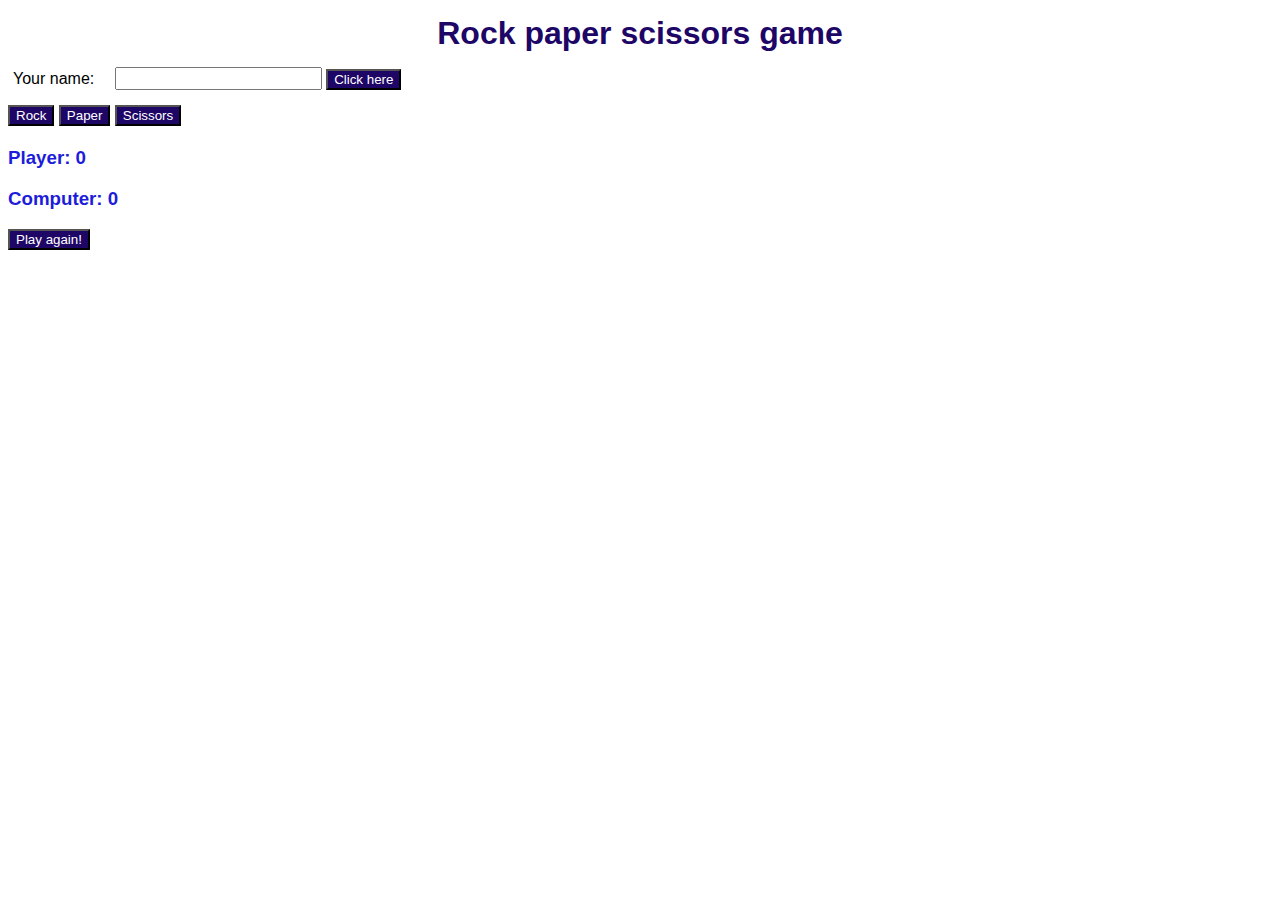
==== index.html @ 23656021 "upload" ====
<!DOCTYPE html>
<html lang="en">
  <head>
    <meta charset="UTF-8" />
    <meta http-equiv="X-UA-Compatible" content="IE=edge" />
    <meta name="viewport" content="width=device-width, initial-scale=1.0" />
    <script src="./js/game.js" defer></script>
    <link rel="stylesheet" href="style.css" />
    <link rel="shortcut icon" href="#" />
    <title>Rock Paper Scissors</title>
  </head>
  <body>
    <main>
      <h1>Rock paper scissors game</h1>
      <label for="namn">Your name:</label>
      <input type="text" id="name-input" />
      <button id="name-button">Click here</button>

      <h2 id="user-name"></h2>

      <div id="div1">
        <button id="user-btn" class="0">Rock</button>
        <button id="user-btn" class="1">Paper</button>
        <button id="user-btn" class="2">Scissors</button>
      </div>
      <div>
        <h4 id="user-choices"></h4>
        <h4 id="computer-choice"></h4>
      </div>

      <h2 id="round-counter"></h2>
      <div id="PC">
        <h3 id="user-points"></h3>
        <h3 id="computer-points"></h3>
        <h1 id="winner-name"></h1>
      </div>
      <button id="restart-game">Play again!</button>
    </main>
  </body>
</html>
---- style.css ----
body {
  height: 100vh;
  font-family: sans-serif;
}

h1 {
  margin: 15px;
  color: rgb(30, 6, 102);
  text-align: center;
}

h2 {
  margin: 15px;
  color: rgb(15, 84, 119);
  text-align: center;
}

label {
  margin-left: 5px;
}
input {
  font-size: 15px;
  margin-left: 1rem;
}

H3 {
  color: rgb(28, 28, 218);
  margin: 15px 5;
}

button {
  background-color: rgb(30, 6, 102);
  color: white;
}

#winner-name {
  color: red;
}
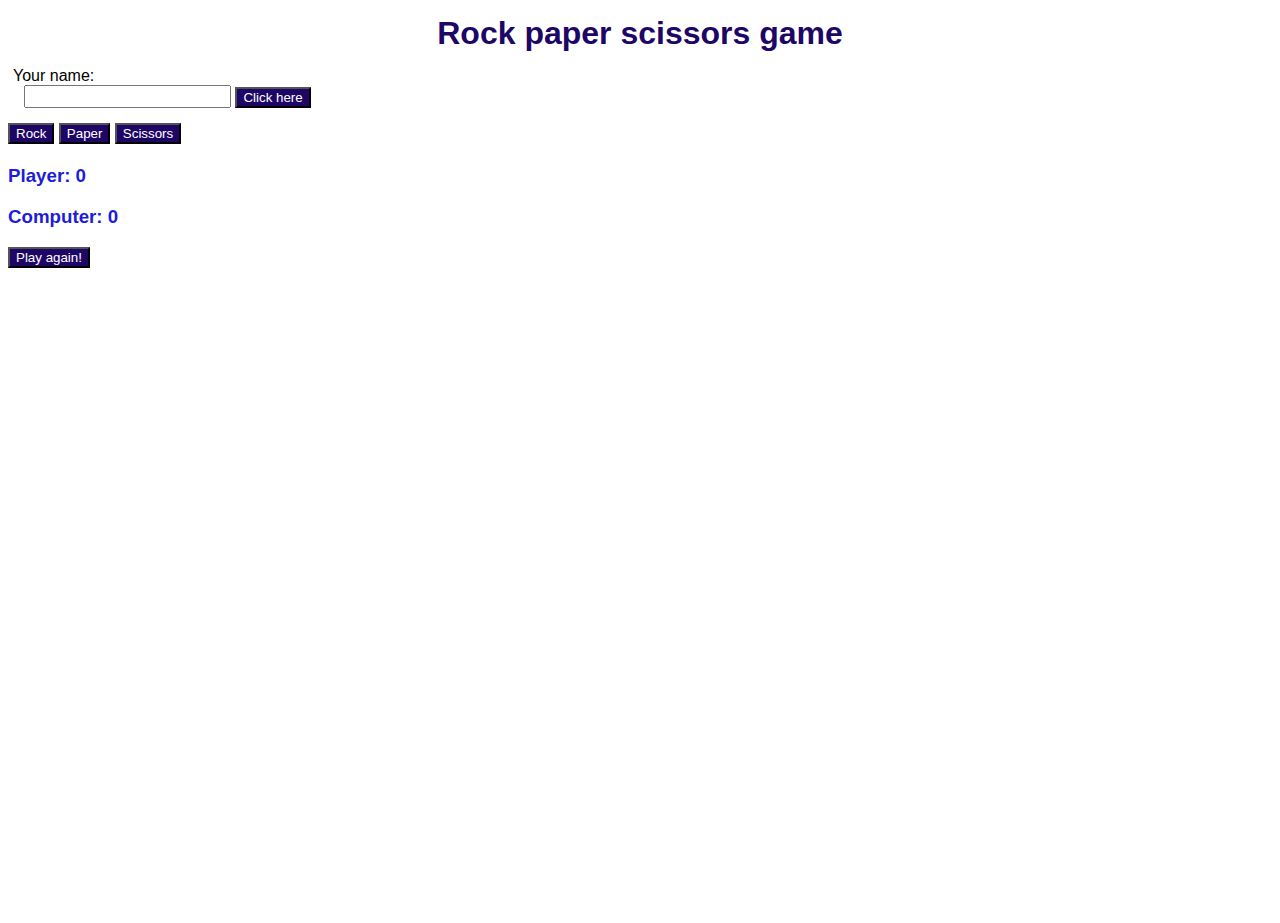
==== commit 9d40b33e: "lägg till form" ====
--- a/index.html
+++ b/index.html
@@ -13,8 +13,11 @@
     <main>
       <h1>Rock paper scissors game</h1>
       <label for="namn">Your name:</label>
+      
+      <form>
       <input type="text" id="name-input" />
       <button id="name-button">Click here</button>
+      </form>
 
       <h2 id="user-name"></h2>
 
